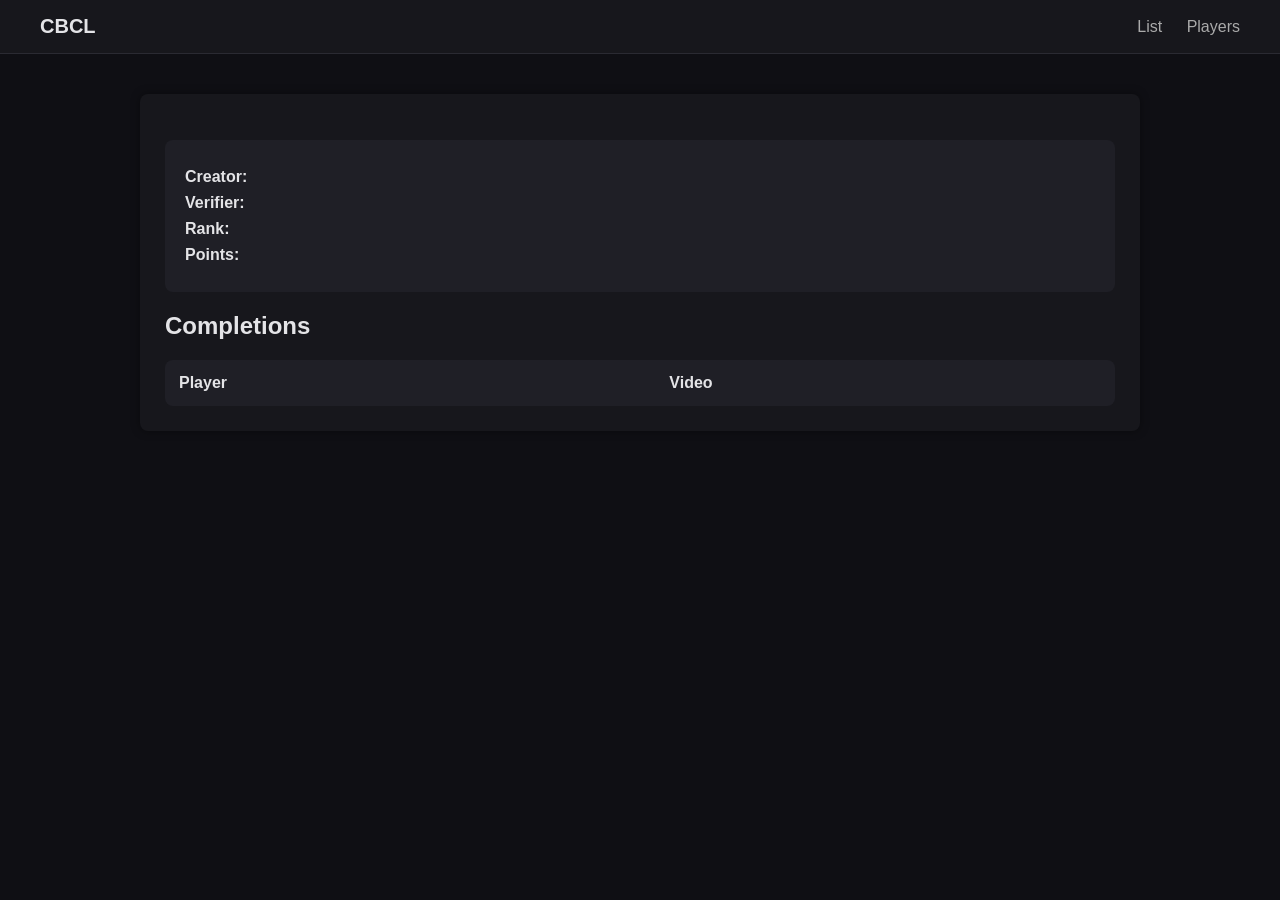
==== level.html @ 77cb5a09 "first commit" ====
<!DOCTYPE html>
<html>
<head>
<meta charset="UTF-8">
<title>CBCL - Level</title>
<link rel="stylesheet" href="style.css">
</head>

<body>

<nav class="navbar">
  <div class="logo">CBCL</div>
  <div class="nav-links">
    <a href="index.html">List</a>
    <a href="players.html">Players</a>
  </div>
</nav>

<div class="container">

<div class="level-card">

<h1 id="levelName"></h1>

<div class="level-stats">
  <p><strong>Creator:</strong> <span id="creator"></span></p>
  <p><strong>Verifier:</strong> <span id="verifier"></span></p>
  <p><strong>Rank:</strong> <span id="rank"></span></p>
  <p><strong>Points:</strong> <span id="points"></span></p>
</div>

<div id="videoContainer"></div>

<h2>Completions</h2>

<table class="list-table">
<thead>
<tr>
<th>Player</th>
<th>Video</th>
</tr>
</thead>

<tbody id="records"></tbody>
</table>

</div>
</div>

<script src="script.js"></script>

</body>
</html>
---- style.css ----
body{
background:#0f0f14;
color:#e4e4e7;
font-family:Segoe UI, Arial;
margin:0;
}

/* Landing Page Styles */
.landing-page {
  display: flex;
  flex-direction: column;
  justify-content: center;
  align-items: center;
  height: 100vh;
  background: linear-gradient(135deg, #0f0f14, #17171c);
  text-align: center;
  color: white;
}

.landing-title {
  font-size: 70px;
  font-weight: bold;
  margin: 0;
  color: #5aa2ff;
  text-shadow: 0 0 5px #5aa2ff;
}

.landing-subtitle {
  font-size: 24px;
  margin: 10px 0 30px 0;
  color: #aaa;
}

.enter-button {
  padding: 15px 35px;
  background: #5aa2ff;
  color: white;
  text-decoration: none;
  font-size: 20px;
  border-radius: 8px;
  transition: all 0.3s ease;
}

.enter-button:hover {
  background: #4d8cff;
  transform: scale(1.03);
}

/* NAVBAR */

.navbar{
display:flex;
justify-content:space-between;
align-items:center;
padding:15px 40px;
background:#17171c;
border-bottom:1px solid #2a2a32;
}

.logo{
font-weight:bold;
font-size:20px;
}

.nav-links a{
margin-left:20px;
color:#aaa;
text-decoration:none;
}

.nav-links a:hover{
color:white;
}

/* main cont */

.container{
max-width:1000px;
margin:auto;
padding:40px 20px;
}

/* table */

.list-table{
width:100%;
border-collapse:collapse;
margin-top:20px;
background:#17171c;
border-radius:8px;
overflow:hidden;
}

.list-table th{
text-align:left;
padding:14px;
background:#1f1f26;
font-weight:600;
}

.list-table td{
padding:14px;
border-top:1px solid #2a2a32;
}

.list-table tr:hover{
background:#23232b;
}

.list-table a{
color:#5aa2ff;
text-decoration:none;
}

/* level card */

.level-card{
background:#17171c;
padding:25px;
border-radius:8px;
margin-bottom:30px;
box-shadow:0 0 10px rgba(0,0,0,0.4);
}

.top1{
color:#ff6464;
font-weight:bold;
}

.top10{
color:#ffb347;
}

.top50{
color:#6bbcff;
}

/* phone friendly */

@media (max-width:700px){

.list-table{
font-size:14px;
}

.navbar{
flex-direction:column;
gap:10px;
}

}

.level-stats{
background:#1f1f26;
padding:20px;
border-radius:8px;
margin-bottom:20px;
}

.level-stats p{
margin:8px 0;
}
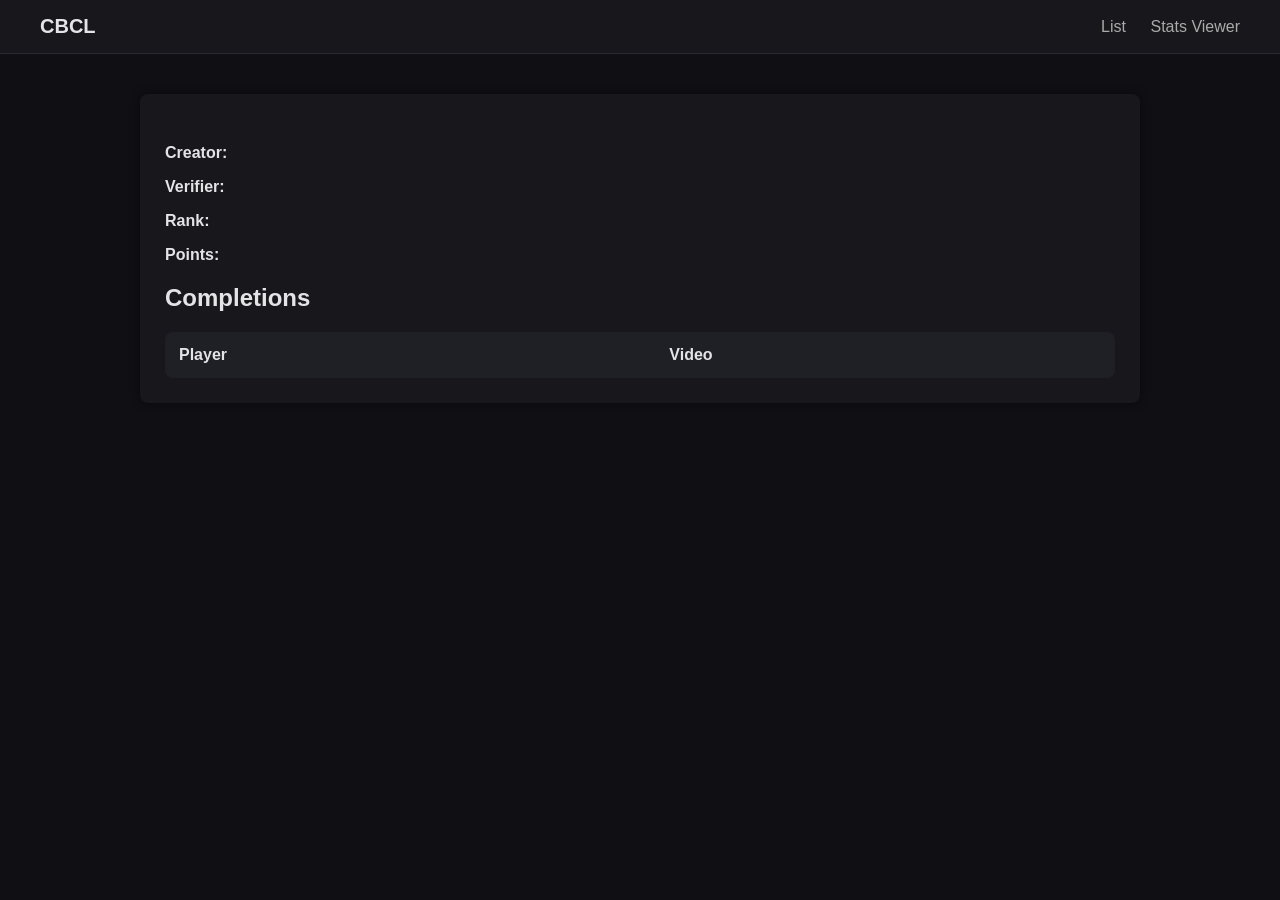
==== commit 97a8349b: "first update" ====
--- a/level.html
+++ b/level.html
@@ -5,49 +5,47 @@
 <title>CBCL - Level</title>
 <link rel="stylesheet" href="style.css">
 </head>
-
 <body>
 
 <nav class="navbar">
   <div class="logo">CBCL</div>
   <div class="nav-links">
     <a href="index.html">List</a>
-    <a href="players.html">Players</a>
+    <a href="players.html">Stats Viewer</a>
   </div>
 </nav>
 
 <div class="container">
-
-<div class="level-card">
-
-<h1 id="levelName"></h1>
-
-<div class="level-stats">
-  <p><strong>Creator:</strong> <span id="creator"></span></p>
-  <p><strong>Verifier:</strong> <span id="verifier"></span></p>
-  <p><strong>Rank:</strong> <span id="rank"></span></p>
-  <p><strong>Points:</strong> <span id="points"></span></p>
-</div>
-
-<div id="videoContainer"></div>
-
-<h2>Completions</h2>
-
-<table class="list-table">
-<thead>
-<tr>
-<th>Player</th>
-<th>Video</th>
-</tr>
-</thead>
-
-<tbody id="records"></tbody>
-</table>
-
-</div>
+  <div class="level-card">
+    <h1 id="levelName"></h1>
+    <div class="level-stats">
+      <p><strong>Creator:</strong> <span id="creator"></span></p>
+      <p><strong>Verifier:</strong> <span id="verifier"></span></p>
+      <p><strong>Rank:</strong> <span id="rank"></span></p>
+      <p><strong>Points:</strong> <span id="points"></span></p>
+    </div>
+    <div id="videoContainer"></div>
+    <h2>Completions</h2>
+    <table class="list-table">
+      <thead>
+        <tr>
+          <th>Player</th>
+          <th>Video</th>
+        </tr>
+      </thead>
+      <tbody id="records"></tbody>
+    </table>
+  </div>
 </div>
 
 <script src="script.js"></script>
+<script>
+document.addEventListener("DOMContentLoaded", () => {
+  if (document.getElementById("levelName")) {
+    loadLevel();
+  }
+});
+</script>
 
 </body>
 </html>
--- a/style.css
+++ b/style.css
@@ -1,162 +1,180 @@
-body{
-background:#0f0f14;
-color:#e4e4e7;
-font-family:Segoe UI, Arial;
-margin:0;
+/* ================== Body & Navbar ================== */
+body {
+  background: #0f0f14;
+  color: #e4e4e7;
+  font-family: "Segoe UI", Arial, sans-serif;
+  margin: 0;
+  padding: 0;
 }
 
-/* Landing Page Styles */
-.landing-page {
+.navbar {
   display: flex;
-  flex-direction: column;
-  justify-content: center;
+  justify-content: space-between;
   align-items: center;
-  height: 100vh;
-  background: linear-gradient(135deg, #0f0f14, #17171c);
-  text-align: center;
+  padding: 15px 40px;
+  background: #17171c;
+  border-bottom: 1px solid #2a2a32;
+}
+
+.navbar .logo {
+  font-weight: bold;
+  font-size: 20px;
+}
+
+.navbar .nav-links a {
+  margin-left: 20px;
+  color: #aaa;
+  text-decoration: none;
+  transition: color 0.3s;
+}
+
+.navbar .nav-links a:hover {
   color: white;
 }
 
-.landing-title {
-  font-size: 70px;
-  font-weight: bold;
-  margin: 0;
-  color: #5aa2ff;
-  text-shadow: 0 0 5px #5aa2ff;
+/* ================== Main Container ================== */
+.container {
+  max-width: 1000px;
+  margin: auto;
+  padding: 40px 20px;
 }
 
-.landing-subtitle {
-  font-size: 24px;
-  margin: 10px 0 30px 0;
-  color: #aaa;
+h1 {
+  text-align: center;
+  margin-bottom: 25px;
 }
 
-.enter-button {
-  padding: 15px 35px;
-  background: #5aa2ff;
-  color: white;
-  text-decoration: none;
-  font-size: 20px;
+/* ================== Table ================== */
+.list-table {
+  width: 100%;
+  border-collapse: collapse;
+  margin-top: 20px;
+  background: #17171c;
   border-radius: 8px;
-  transition: all 0.3s ease;
+  overflow: hidden;
+  font-size: 16px;
 }
 
-.enter-button:hover {
-  background: #4d8cff;
-  transform: scale(1.03);
+.list-table th {
+  text-align: left;
+  padding: 14px;
+  background: #1f1f26;
+  font-weight: 600;
 }
 
-/* NAVBAR */
-
-.navbar{
-display:flex;
-justify-content:space-between;
-align-items:center;
-padding:15px 40px;
-background:#17171c;
-border-bottom:1px solid #2a2a32;
+.list-table td {
+  padding: 14px;
+  border-top: 1px solid #2a2a32;
 }
 
-.logo{
-font-weight:bold;
-font-size:20px;
+.list-table tr:hover {
+  background: #23232b;
+  transition: background 0.2s;
 }
 
-.nav-links a{
-margin-left:20px;
-color:#aaa;
-text-decoration:none;
+/* ================== Level Links ================== */
+.list-table a.levelName {
+  color: #fff;            /* white text */
+  text-decoration: none;  /* no underline */
+  transition: color 0.3s;
 }
 
-.nav-links a:hover{
-color:white;
+.list-table a.levelName:hover {
+  color: gold;            /* gold on hover */
+  text-decoration: underline;
 }
 
-/* main cont */
-
-.container{
-max-width:1000px;
-margin:auto;
-padding:40px 20px;
+.list-table a.levelName:visited {
+  color: #fff;            /* keep white even after visiting */
+  text-decoration: none;  /* no underline */
 }
 
-/* table */
-
-.list-table{
-width:100%;
-border-collapse:collapse;
-margin-top:20px;
-background:#17171c;
-border-radius:8px;
-overflow:hidden;
+/* ================== Player Names ================== */
+.playerName {
+  cursor: pointer;
+  color: #5aa2ff;
+  transition: color 0.3s;
 }
 
-.list-table th{
-text-align:left;
-padding:14px;
-background:#1f1f26;
-font-weight:600;
+.playerName:hover {
+  color: #81c0ff;
+  text-decoration: underline;
 }
 
-.list-table td{
-padding:14px;
-border-top:1px solid #2a2a32;
+/* ================== Top Rank Highlights ================== */
+.top1 {
+  color: gold;
+  font-weight: bold;
+}
+.top2 {
+  color: silver;
+  font-weight: bold;
+}
+.top10 {
+  background-color: #2a2a32;
+}
+.top50 {
+  background-color: #1f1f26;
 }
 
-.list-table tr:hover{
-background:#23232b;
+.rank.top1 { color: gold; }
+.rank.top2 { color: silver; }
+.rank.top3 { color: #cd7f32;}
+/* ================== Level Card ================== */
+.level-card {
+  background: #17171c;
+  padding: 25px;
+  border-radius: 8px;
+  margin-bottom: 30px;
+  box-shadow: 0 0 10px rgba(0,0,0,0.4);
+  transition: transform 0.3s, box-shadow 0.3s;
 }
 
-.list-table a{
-color:#5aa2ff;
-text-decoration:none;
+.level-card:hover {
+  transform: translateY(-2px);
+  box-shadow: 0 0 15px rgba(0,0,0,0.6);
 }
 
-/* level card */
-
-.level-card{
-background:#17171c;
-padding:25px;
-border-radius:8px;
-margin-bottom:30px;
-box-shadow:0 0 10px rgba(0,0,0,0.4);
+/* ================== Modal (unchanged) ================== */
+.modal {
+  display: none;
+  position: fixed;
+  z-index: 10;
+  left: 0;
+  top: 0;
+  width: 100%;
+  height: 100%;
+  overflow: auto;
+  background-color: rgba(0,0,0,0.8);
 }
 
-.top1{
-color:#ff6464;
-font-weight:bold;
+.modal-content {
+  background-color: #1f1f26;
+  margin: 8% auto;
+  padding: 25px 30px;
+  border-radius: 10px;
+  width: 500px;
+  color: #fff;
+  text-align: center;
+  box-shadow: 0 0 20px rgba(255,215,0,0.5);
 }
 
-.top10{
-color:#ffb347;
+#closeModal {
+  float: right;
+  font-size: 24px;
+  cursor: pointer;
+  margin-top: -10px;
+  transition: color 0.3s;
 }
+#closeModal:hover { color: red; }
 
-.top50{
-color:#6bbcff;
+.modal-breakdown h3 { margin-top: 20px; color: gold; }
+.modal-breakdown ul {
+  list-style: none;
+  padding-left: 0;
+  max-height: 200px;
+  overflow-y: auto;
 }
-
-/* phone friendly */
-
-@media (max-width:700px){
-
-.list-table{
-font-size:14px;
-}
-
-.navbar{
-flex-direction:column;
-gap:10px;
-}
-
-}
-
-.level-stats{
-background:#1f1f26;
-padding:20px;
-border-radius:8px;
-margin-bottom:20px;
-}
-
-.level-stats p{
-margin:8px 0;
-}
+.modal-breakdown li { padding: 5px 0; border-bottom: 1px solid #333; }
+.modal-breakdown li a { color: #fff; text-decoration: none; transition: color 0.3s; }
+.modal-breakdown li a:hover { color: gold; }
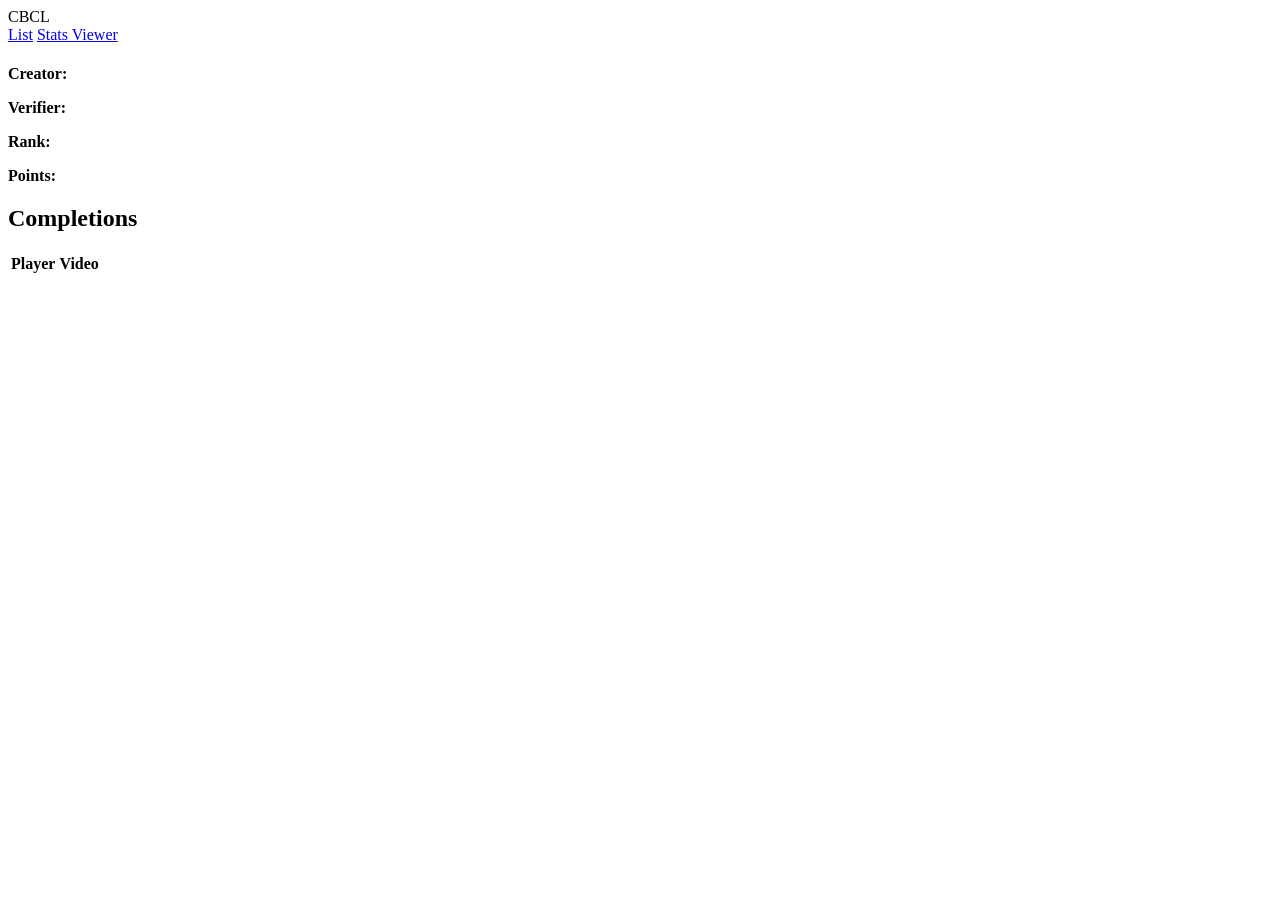
==== commit 4a45b40c: "bugfix 2" ====
--- a/level.html
+++ b/level.html
@@ -2,6 +2,7 @@
 <html>
 <head>
 <meta charset="UTF-8">
+<base href="/cb-challenge-list/">
 <title>CBCL - Level</title>
 <link rel="stylesheet" href="style.css">
 </head>
--- a/style.css
+++ b/style.css
@@ -1,4 +1,3 @@
-/* ================== Body & Navbar ================== */
 body {
   background: #0f0f14;
   color: #e4e4e7;
@@ -32,7 +31,6 @@
   color: white;
 }
 
-/* ================== Main Container ================== */
 .container {
   max-width: 1000px;
   margin: auto;
@@ -44,7 +42,6 @@
   margin-bottom: 25px;
 }
 
-/* ================== Table ================== */
 .list-table {
   width: 100%;
   border-collapse: collapse;
@@ -72,24 +69,22 @@
   transition: background 0.2s;
 }
 
-/* ================== Level Links ================== */
 .list-table a.levelName {
-  color: #fff;            /* white text */
-  text-decoration: none;  /* no underline */
+  color: #fff;            
+  text-decoration: none;  
   transition: color 0.3s;
 }
 
 .list-table a.levelName:hover {
-  color: gold;            /* gold on hover */
+  color: gold;           
   text-decoration: underline;
 }
 
 .list-table a.levelName:visited {
-  color: #fff;            /* keep white even after visiting */
-  text-decoration: none;  /* no underline */
+  color: #fff;            
+  text-decoration: none;  
 }
 
-/* ================== Player Names ================== */
 .playerName {
   cursor: pointer;
   color: #5aa2ff;
@@ -101,7 +96,6 @@
   text-decoration: underline;
 }
 
-/* ================== Top Rank Highlights ================== */
 .top1 {
   color: gold;
   font-weight: bold;
@@ -120,7 +114,7 @@
 .rank.top1 { color: gold; }
 .rank.top2 { color: silver; }
 .rank.top3 { color: #cd7f32;}
-/* ================== Level Card ================== */
+
 .level-card {
   background: #17171c;
   padding: 25px;
@@ -135,7 +129,7 @@
   box-shadow: 0 0 15px rgba(0,0,0,0.6);
 }
 
-/* ================== Modal (unchanged) ================== */
+
 .modal {
   display: none;
   position: fixed;
